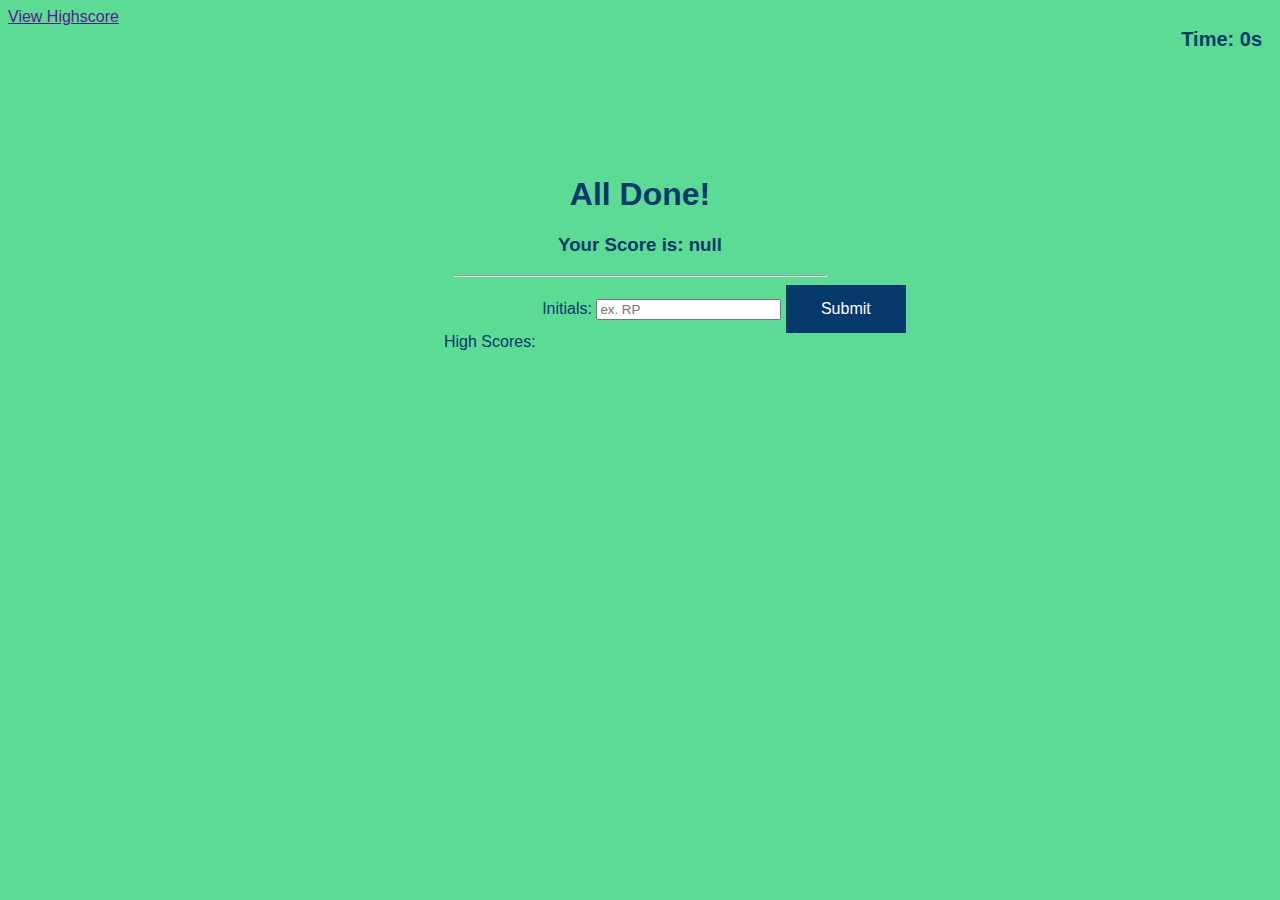
==== highscore.html @ b8f978c3 "change file names" ====
<!DOCTYPE html>
<html lang="en">
<head>
    <meta charset="UTF-8">
    <meta http-equiv="X-UA-Compatible" content="IE=edge">
    <meta name="viewport" content="width=device-width, initial-scale=1.0">
    <title>Highscore</title>
    <link rel="stylesheet" href="./Assets/css/highscore-page.css">
<body>
    <header>
    <a href="">View Highscore</a>
        <p class="timer">Time: 0s</p>
    </header>
    <section class="question">
        <h1>All Done!</h1>
        <h3 class="scores"></h3>
        <hr>
        <form class="container">
        <label for="initials">Initials: </label>
        <input type="text" placeholder="ex. RP"/>
            <button class="btn" >Submit</button>
        </form>
    </section>
    <ol class='highscore'>High Scores:
    </ol>
    <script src="./Assets/js/highscore-page.js"></script>
</body>
</html>
---- Assets/css/highscore-page.css ----
/* global css element*/
*{
    font-family: Arial, Helvetica, sans-serif;
}

/* background color and font color */
body{
    background-color: #5CDB95;
    color: #05386B;
}

/* heading margin, color, and position */
header{
    width: 100%;
}

/* formatting for the timer count down */
.timer{
    display: inline;
    float: right;
    font-size: 20px;
    margin-right: 10px;
    font-weight: bold;
}

/* question formatting and size */
.question{
    margin: auto;
    margin-top: 150px;
    width: 50%;
    text-align: center;
}

/* section formatting */
section{
    margin: auto;
    width: 50%;
}

/* div formatting */
div{
    width: 50%;
    display: flex;
    margin-right: 0px;
}

/*button styling and formatting */
button{
    margin: auto;
    width: 100px;
    text-align: center;

}

/* highscore board format */
.highscore{
    margin: auto;
    width: 50%;
}

/* ordered list format */
ol{
    transform: translateX(100px);
}

/* more button sizing and formatting */
button {
    display: flex;
    width: 120px;    
    background-color: #05386B;
    border: none;
    color: white;
    padding: 15px 32px;
    text-align: center;
    text-decoration: none;
    display: inline-block;
    font-size: 16px;
}

/* hovering color */
button:hover{
    background-color: green;
}
/* making sure the container is big enough for question items */
.container{
    width: 600px;
    transform: translateX(100px);
}

/* submit button */
#submit{
    float: right;
}

/* page breaks color and sizing*/
hr{
    width: 372px;
    margin-bottom: 8px;
}

/* style of the answer that pops up after each question */
.ans{
    color: gray;
    font-style: italic;
}
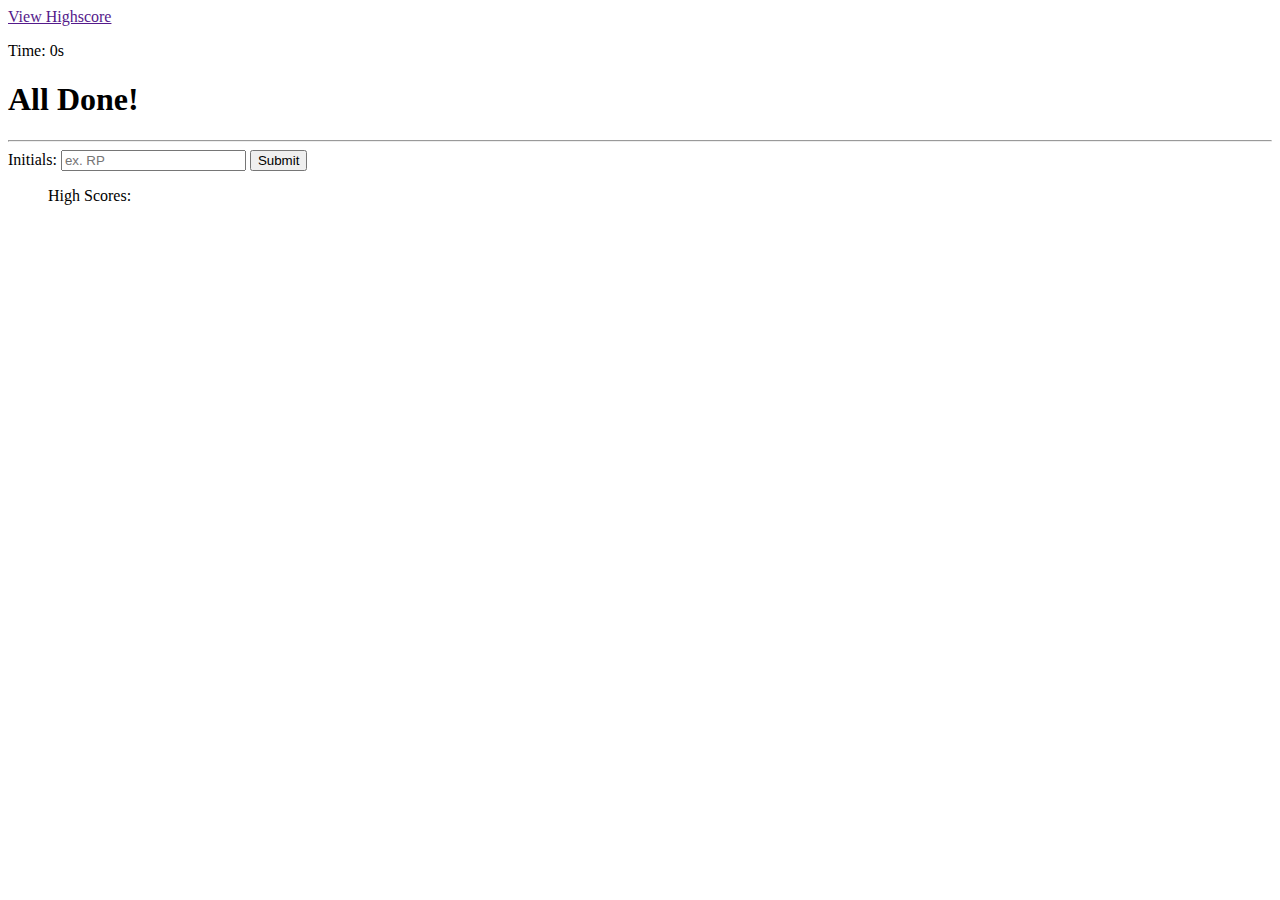
==== commit d8be8306: "file formatting" ====
--- a/highscore.html
+++ b/highscore.html
@@ -5,7 +5,7 @@
     <meta http-equiv="X-UA-Compatible" content="IE=edge">
     <meta name="viewport" content="width=device-width, initial-scale=1.0">
     <title>Highscore</title>
-    <link rel="stylesheet" href="./Assets/css/highscore-page.css">
+    <link rel="stylesheet" href="../code-quiz/Assets/css/highscore-page.css">
 <body>
     <header>
     <a href="">View Highscore</a>
@@ -23,6 +23,6 @@
     </section>
     <ol class='highscore'>High Scores:
     </ol>
-    <script src="./Assets/js/highscore-page.js"></script>
+    <script src="../code-quiz/Assets/js/highscore-page.js"></script>
 </body>
 </html>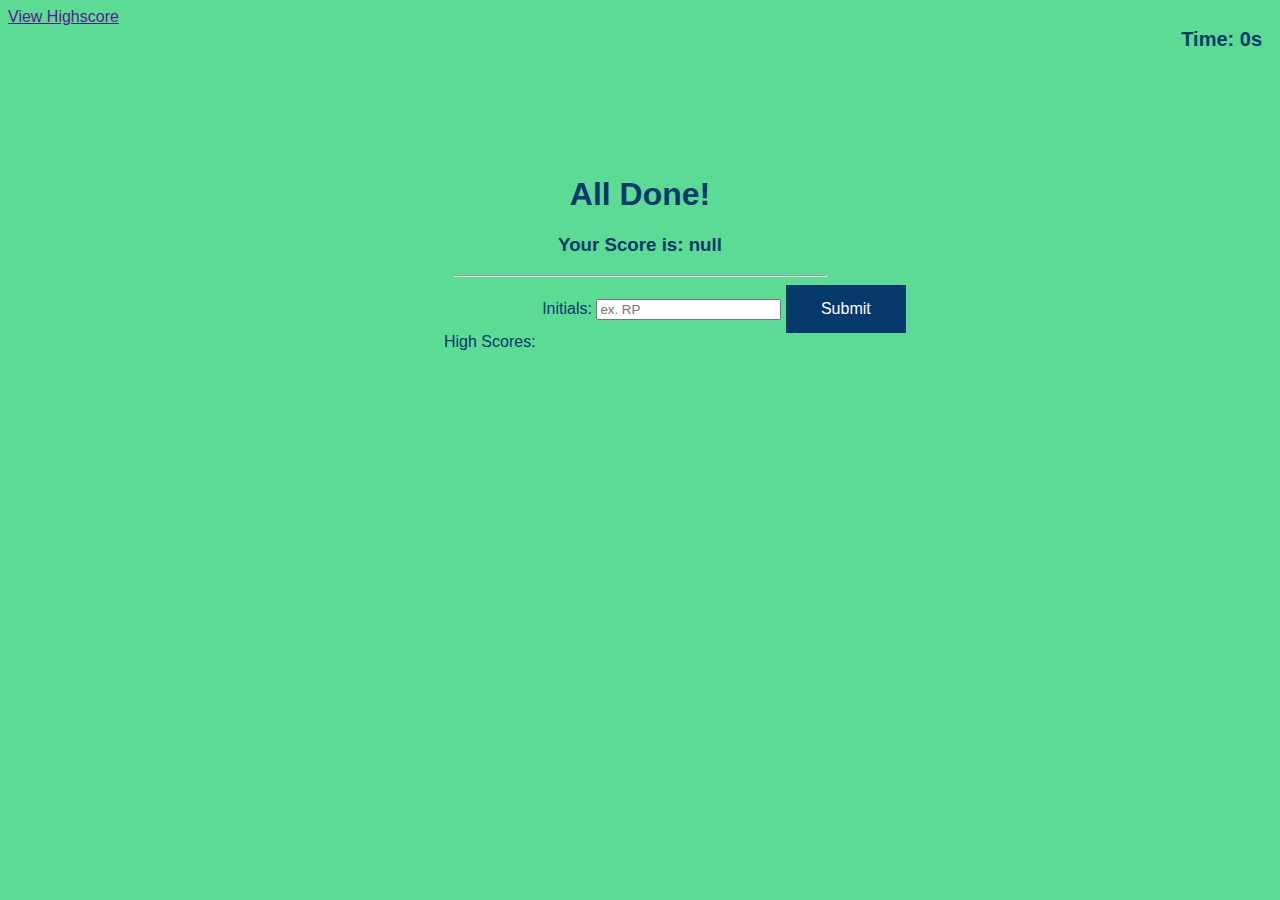
==== commit 4460e3b1: "file formatting" ====
--- a/highscore.html
+++ b/highscore.html
@@ -5,7 +5,7 @@
     <meta http-equiv="X-UA-Compatible" content="IE=edge">
     <meta name="viewport" content="width=device-width, initial-scale=1.0">
     <title>Highscore</title>
-    <link rel="stylesheet" href="../code-quiz/Assets/css/highscore-page.css">
+    <link rel="stylesheet" href="./assets/css/highscore-page.css">
 <body>
     <header>
     <a href="">View Highscore</a>
@@ -23,6 +23,6 @@
     </section>
     <ol class='highscore'>High Scores:
     </ol>
-    <script src="../code-quiz/Assets/js/highscore-page.js"></script>
+    <script src="./assets/js/highscore-page.js"></script>
 </body>
 </html>--- a/assets/css/highscore-page.css
+++ b/assets/css/highscore-page.css
@@ -0,0 +1,106 @@
+/* global css element*/
+*{
+    font-family: Arial, Helvetica, sans-serif;
+}
+
+/* background color and font color */
+body{
+    background-color: #5CDB95;
+    color: #05386B;
+}
+
+/* heading margin, color, and position */
+header{
+    width: 100%;
+}
+
+/* formatting for the timer count down */
+.timer{
+    display: inline;
+    float: right;
+    font-size: 20px;
+    margin-right: 10px;
+    font-weight: bold;
+}
+
+/* question formatting and size */
+.question{
+    margin: auto;
+    margin-top: 150px;
+    width: 50%;
+    text-align: center;
+}
+
+/* section formatting */
+section{
+    margin: auto;
+    width: 50%;
+}
+
+/* div formatting */
+div{
+    width: 50%;
+    display: flex;
+    margin-right: 0px;
+}
+
+/*button styling and formatting */
+button{
+    margin: auto;
+    width: 100px;
+    text-align: center;
+
+}
+
+/* highscore board format */
+.highscore{
+    margin: auto;
+    width: 50%;
+}
+
+/* ordered list format */
+ol{
+    transform: translateX(100px);
+}
+
+/* more button sizing and formatting */
+button {
+    display: flex;
+    width: 120px;    
+    background-color: #05386B;
+    border: none;
+    color: white;
+    padding: 15px 32px;
+    text-align: center;
+    text-decoration: none;
+    display: inline-block;
+    font-size: 16px;
+}
+
+/* hovering color */
+button:hover{
+    background-color: green;
+}
+/* making sure the container is big enough for question items */
+.container{
+    width: 600px;
+    transform: translateX(100px);
+}
+
+/* submit button */
+#submit{
+    float: right;
+}
+
+/* page breaks color and sizing*/
+hr{
+    width: 372px;
+    margin-bottom: 8px;
+}
+
+/* style of the answer that pops up after each question */
+.ans{
+    color: gray;
+    font-style: italic;
+}
+
